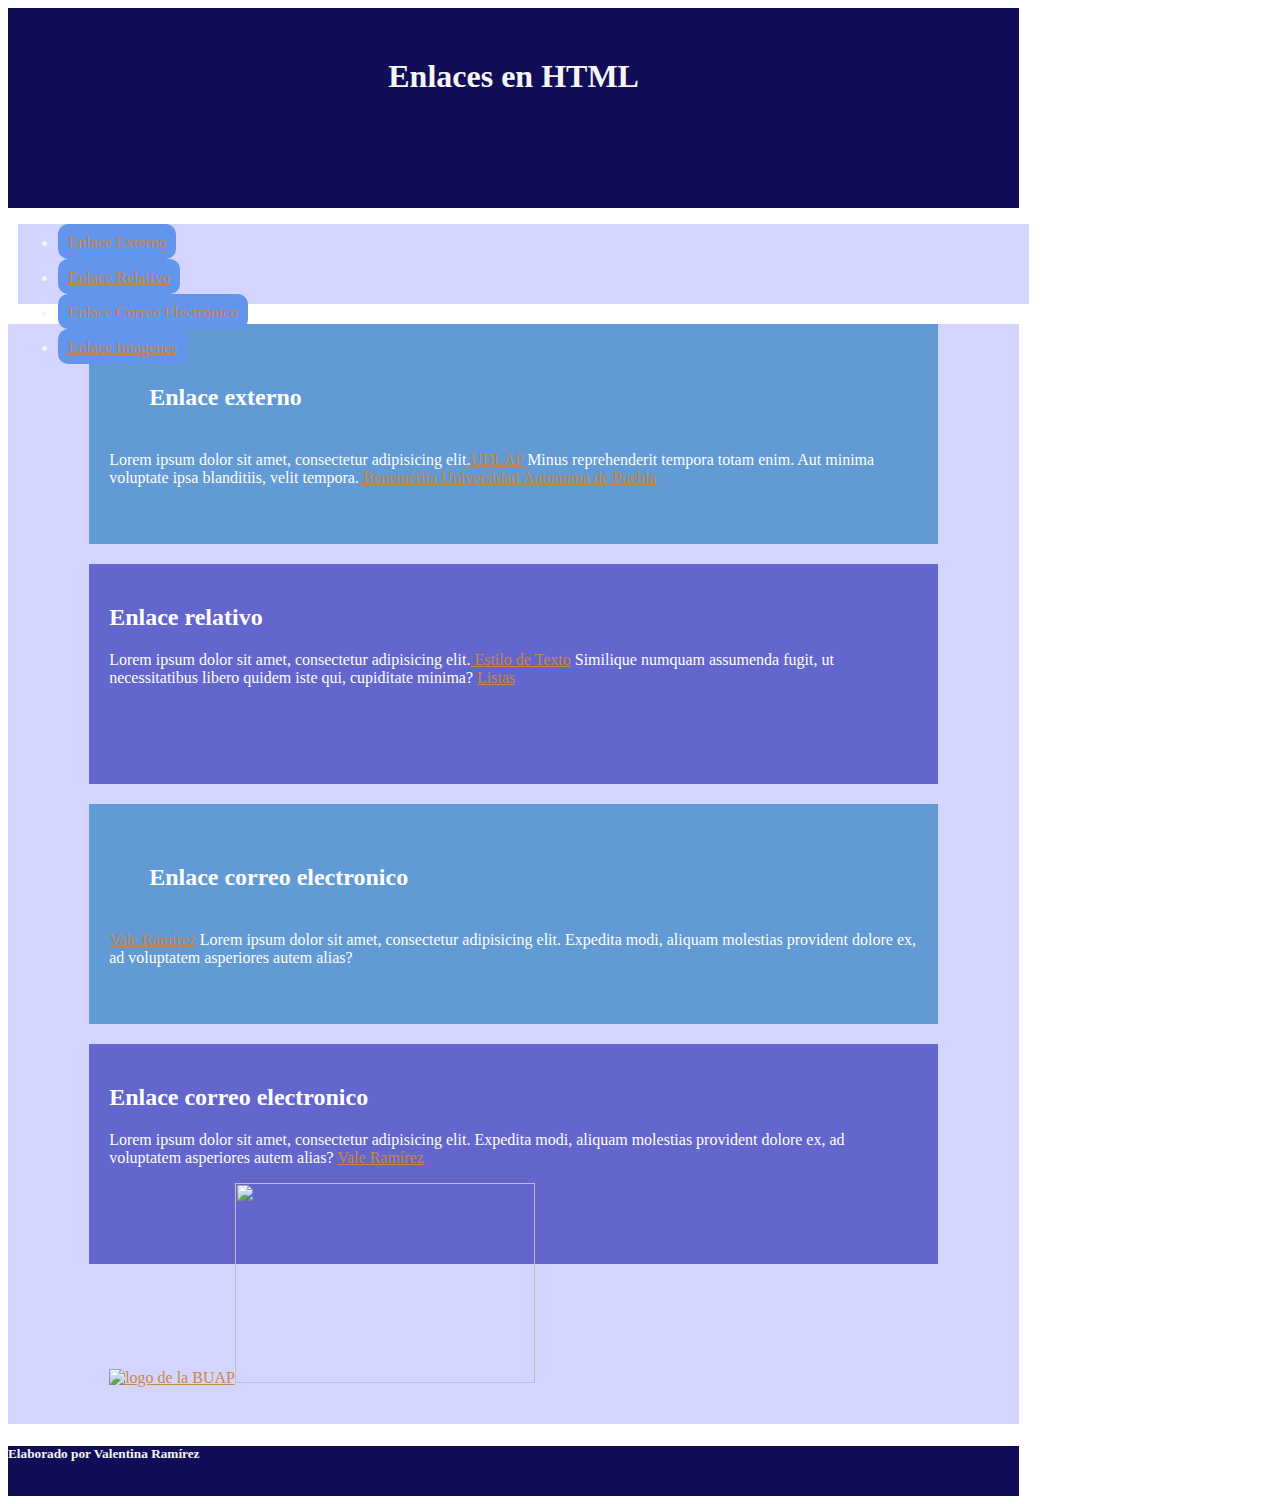
==== Enlaces.html @ b3a33291 "Add files via upload" ====
<!doctype html>
<html>
<head>
<meta charset="utf-8">
<title>Enlace</title>
	
	<style type="text/css">
	header,nav,main,footer{
	width: 80%;
	background-color: rgba(211,213,255,1.00);
	color: whitesmoke;
		}
header {
	background-color: rgba(17,14,87,1.00);
	height: 200px;
}
footer {
	background-color: rgba(17,14,87,1.00);
	height: 50px;
	/* [disabled]width: 50%; */
}
	.caja_section {
	padding: 20px;
	width: 80%;
	background-color: #619AD5;
	margin: 20px;
	color: rgba(255,255,255,1.00);
}
.caja_section_pares {
	padding: 20px;
	width: 80%;
	background-color: #6366CD;
	margin: 20px;
	color: rgba(255,255,255,1.00);
}
    .caja_general {
	padding: 20px;
	-webkit-box-sizing: content-box;
	-moz-box-sizing: content-box;
	box-sizing: content-box;
	height: 180px;
	margin-top: 20px;
	margin-right: auto;
	margin-left: auto;
	margin-bottom: 20px;
	width: 80%;
}
    #caja_altura {
	height:auto;
}
    .h1 {
	margin: auto;
	text-align: center;
	/* [disabled]background-color: rgba(7,15,34,1.00); */
	width: 50%;
	padding: 50px;
	height: 100px;
}
   .nav {
	margin-left: 10px;
	margin-right: 10px;
	height: 80px;
}
    a {
	color: #06194B;
	list-style-type: none;
}
		nav ul li a{
	list-style-type: none;
	display: inline-block;
	height: 15px;
	background-color: cornflowerblue;
	padding: 10px;
	border-radius: 10px;
		}
		a:visited{
			color:beige
		}
		a:hover{
			color:crimson;
			background-color: aliceblue;
		}
		a:link{
			color:peru
		}
		a:active{
			color: gold
		}
    .ma {
	height: 1100px;
}
    </style>
</head>

<body>
<header>
  <h1 class="h1">Enlaces en HTML</h1>
</header>
<nav class="nav">
	<ul>
	<li><a href="#c1">Enlace Externo</a></li>
	<li><a href="#c2">Enlace Relativo</a></li>
	<li><a href="#c3">Enlace Correo Electrónico</a></li>
	<li><a href="#c4">Enlace Imágenes</a></li>
	</ul>
	</nav>
	
<main class="ma">
  <section id="c1" class="caja_section caja_general">
    <h2 class="caja_section">Enlace externo</h2>
    <p>Lorem ipsum dolor sit amet, consectetur adipisicing elit.<a href="http://www.udlap.mx" title="Universidad De Las Américas" target="new">UDLAP</a> Minus reprehenderit tempora totam enim. Aut minima voluptate ipsa blanditiis, velit tempora.<a href="http://www.buap.mx"> Benemérita Universidad Autonoma de Puebla</a></p>
  </section>
  <section id="c2" class="caja_section_pares caja_general">
    <h2 class="caja_section2">Enlace relativo</h2>
    <p>Lorem ipsum dolor sit amet, consectetur adipisicing elit.<a href="../html/estilodetexto.html"> Estilo de Texto</a> Similique numquam assumenda fugit, ut necessitatibus libero quidem iste qui, cupiditate minima? <a href="Listas.html" title="Listas" target="_blank">Listas</a></p>
    </section>
  <section id="c3" class="caja_section caja_general">
    <h2 class="caja_section">Enlace correo electronico</h2>
    <p><a href="mailto:vale_ra_a@hotmail.com" target="new">Vale Ramírez</a> Lorem ipsum dolor sit amet, consectetur adipisicing elit. Expedita modi, aliquam molestias provident dolore ex, ad voluptatem asperiores autem alias?</p>
    </section>
  <section id="c4 caja_altura" class="caja_section_pares caja_general">
    <h2>Enlace correo electronico</h2>
    <p>Lorem ipsum dolor sit amet, consectetur adipisicing elit. Expedita modi, aliquam molestias provident dolore ex, ad voluptatem asperiores autem alias? <a href="mailto:vale_ra_a@hotmail.com" target="new">Vale Ramírez</a> </p>
	  <a href="http://www.buap.mx"><img src="../medios/buap-300x200.jpg" alt="logo de la BUAP"></a><a href="../medios/RamírezAguirre_Valentina_Lectura3_Capitulo6.pdf" target="_self"><img src="../medios/como-manejar-el-dinero.jpg" width="300" height="200" alt=""/></a>
		 </section>
</main>
<footer>
  <h5>Elaborado por Valentina Ramírez&nbsp;</h5>
&nbsp;</footer>
</body>
</html>
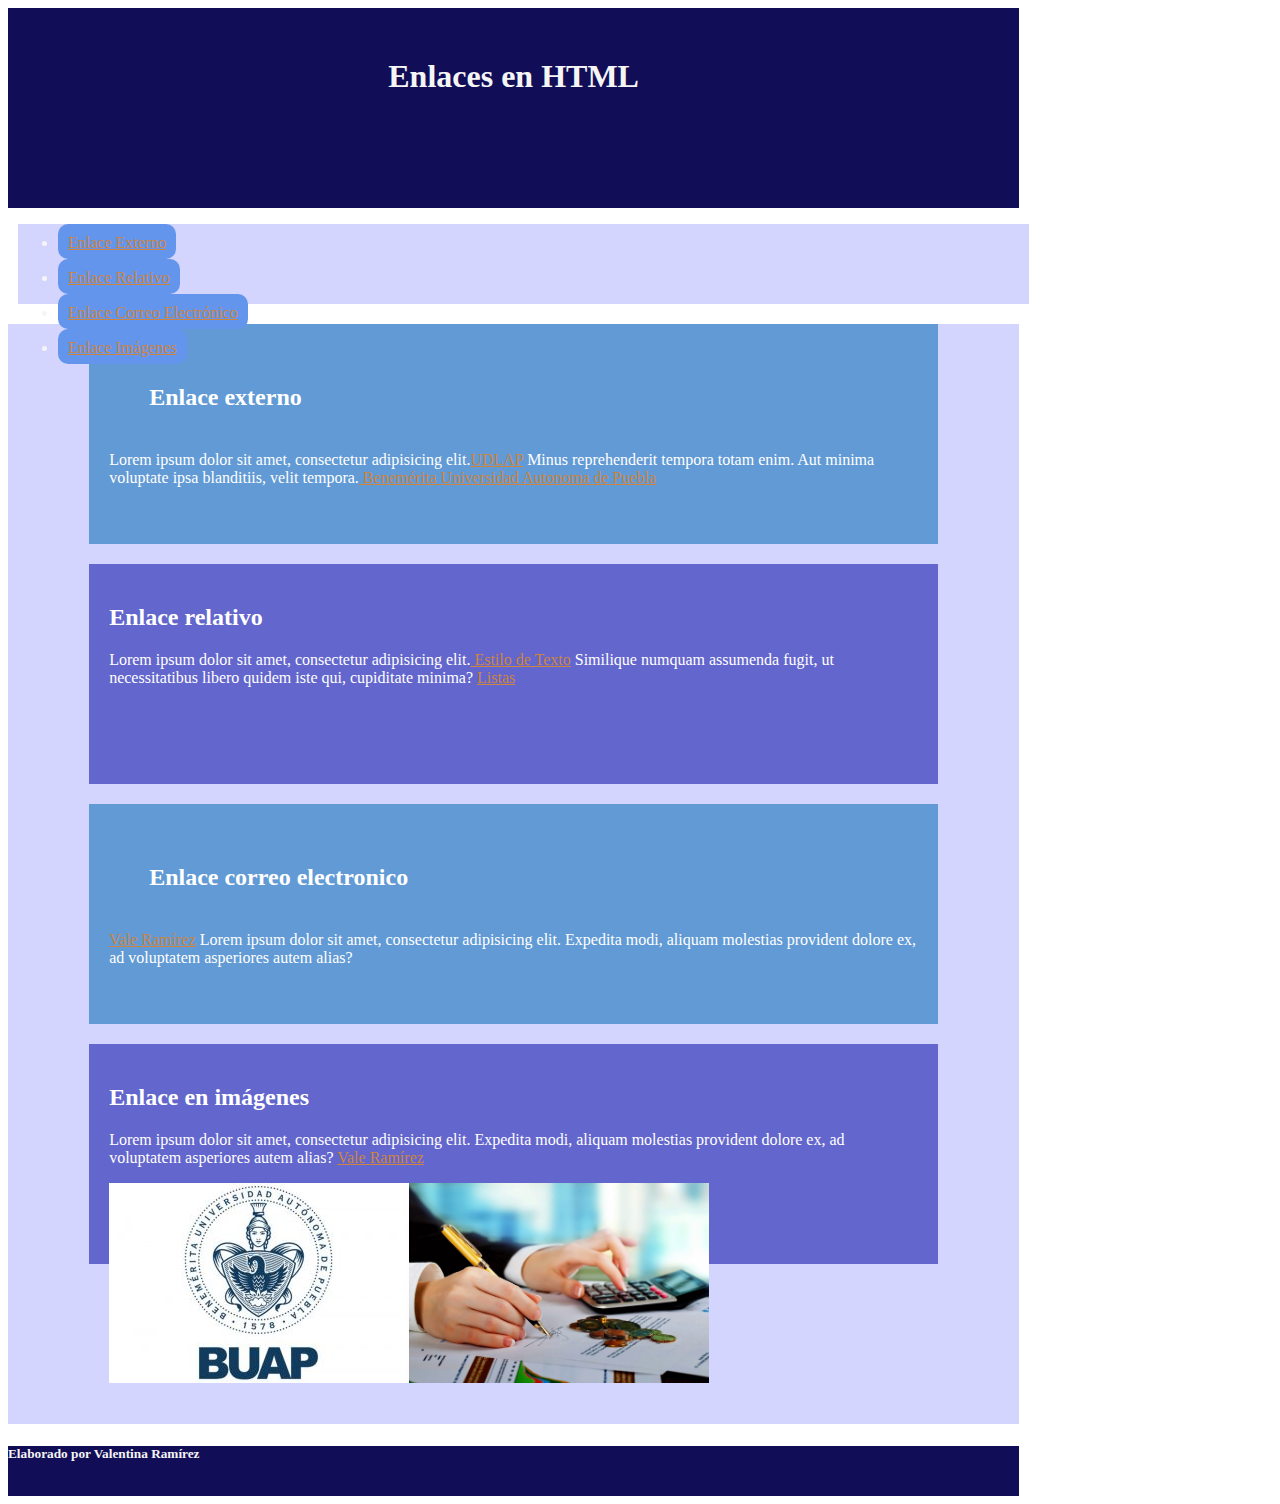
==== commit a8dff830: "Add files via upload" ====
--- a/Enlaces.html
+++ b/Enlaces.html
@@ -119,9 +119,9 @@
     <p><a href="mailto:vale_ra_a@hotmail.com" target="new">Vale Ramírez</a> Lorem ipsum dolor sit amet, consectetur adipisicing elit. Expedita modi, aliquam molestias provident dolore ex, ad voluptatem asperiores autem alias?</p>
     </section>
   <section id="c4 caja_altura" class="caja_section_pares caja_general">
-    <h2>Enlace correo electronico</h2>
+    <h2>Enlace en imágenes</h2>
     <p>Lorem ipsum dolor sit amet, consectetur adipisicing elit. Expedita modi, aliquam molestias provident dolore ex, ad voluptatem asperiores autem alias? <a href="mailto:vale_ra_a@hotmail.com" target="new">Vale Ramírez</a> </p>
-	  <a href="http://www.buap.mx"><img src="../medios/buap-300x200.jpg" alt="logo de la BUAP"></a><a href="../medios/RamírezAguirre_Valentina_Lectura3_Capitulo6.pdf" target="_self"><img src="../medios/como-manejar-el-dinero.jpg" width="300" height="200" alt=""/></a>
+	  <a href="http://www.buap.mx"><img src="../medios/buap-300x200.jpg" alt="logo de la BUAP"></a><a href="../ENLACES_Ramirez.pdf" target="_self"><img src="../medios/como-manejar-el-dinero.jpg" width="300" height="200" alt=""/></a>
 		 </section>
 </main>
 <footer>
